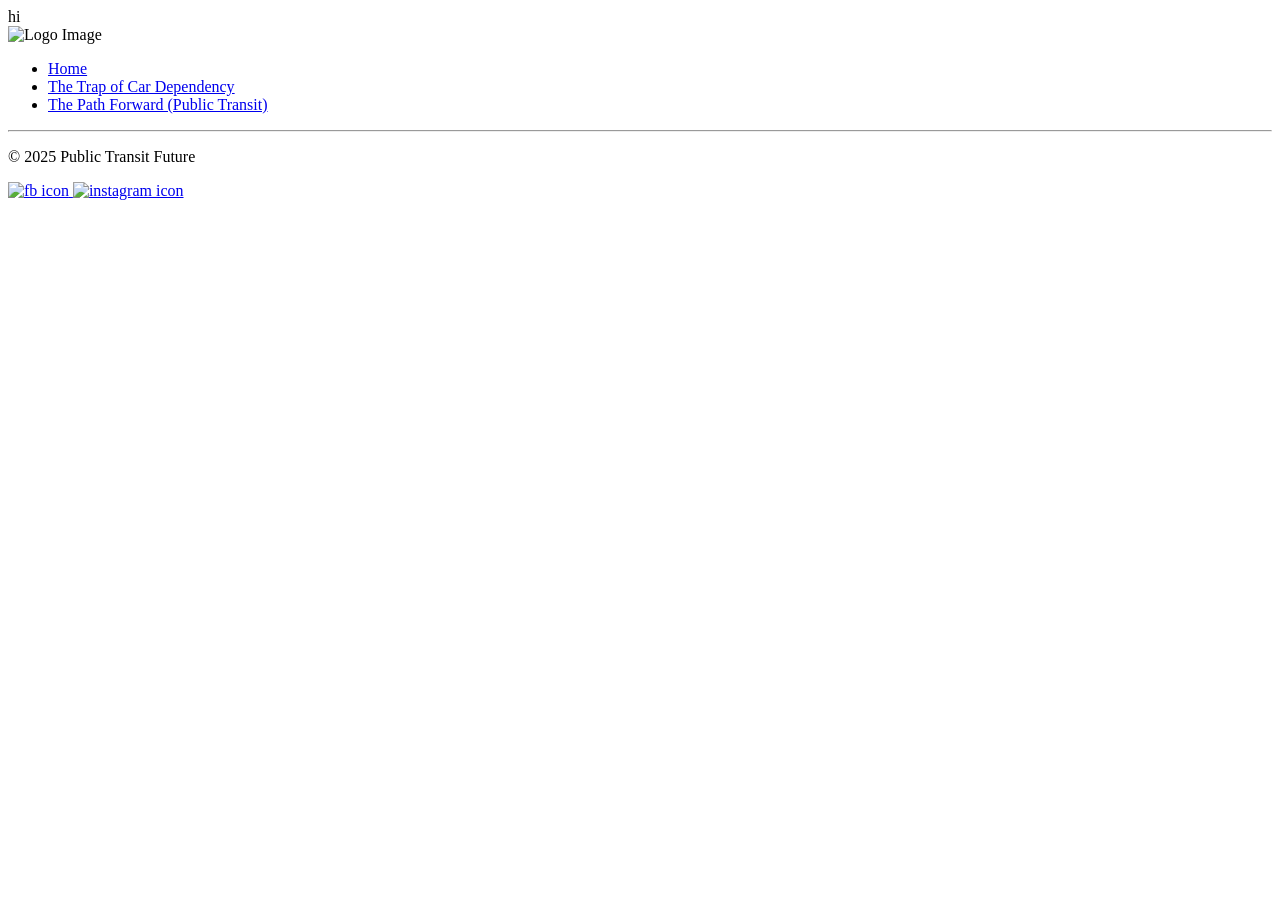
==== index.html @ d4367b13 "duplicate formats" ====
<!DOCTYPE html>
<html lang="en">
<head>
    <meta charset="UTF-8">
    <meta name="viewport" content="width=device-width, initial-scale=1.0">
    <title>Document</title>
</head>
<body>
    hi
    <header>
        <nav>
            <img src="" alt="Logo Image" />
            <ul>
                <li><a href="index.html">Home</a></li>
                <li><a href="trap/trap.html">The Trap of Car Dependency</a></li>
                <li><a href="public_transit/public_transit.html">The Path Forward (Public Transit)</a></li>
            </ul>
        </nav>
        <hr>

    </header>
    
    <main>

    </main>

    <footer>
        <p>&copy; 2025 Public Transit Future</p>
        <div>
            <a href="https://facebook.com" target="_blank">
                <img src="images/facebook.png" alt="fb icon">
            </a>

            <a href="https://instagram.com" target="_blank">
                <img src="images/instagram.png" alt="instagram icon">
            </a>
            </div>
    </footer>
</body>
</html>
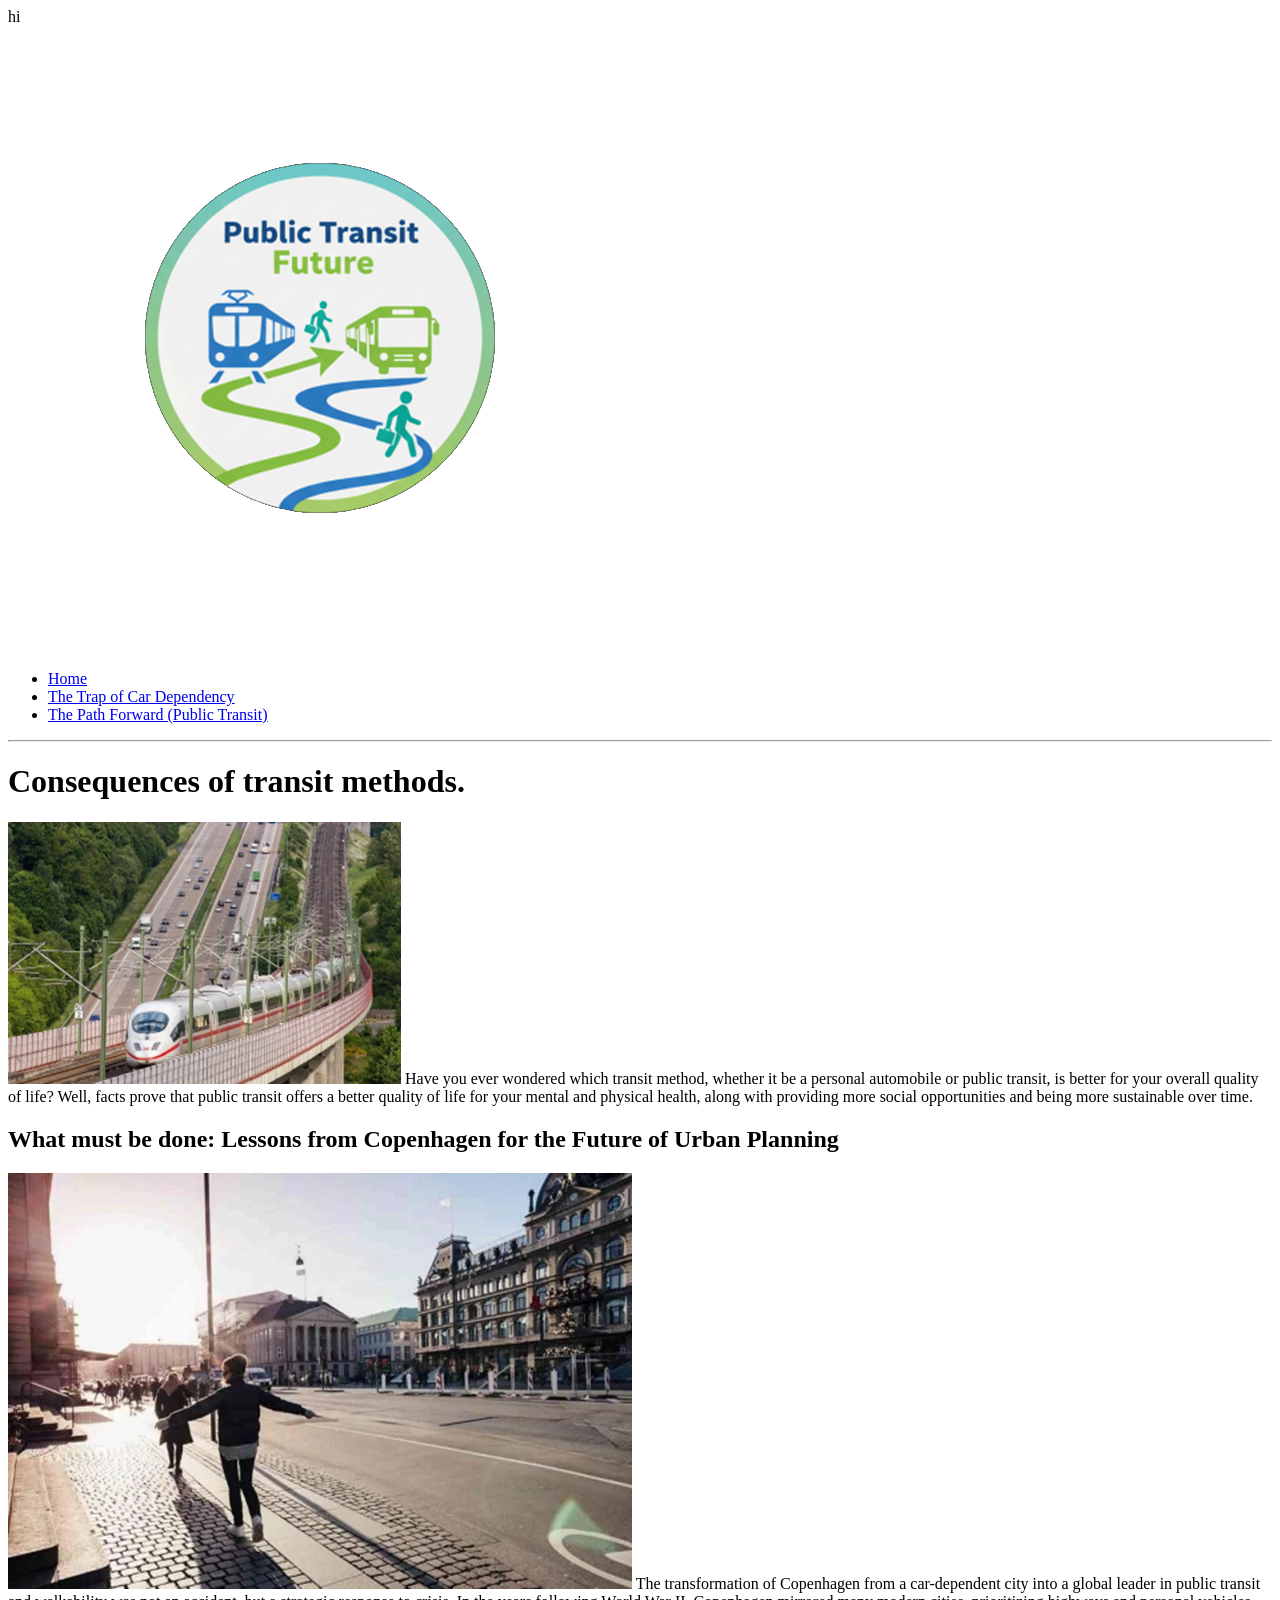
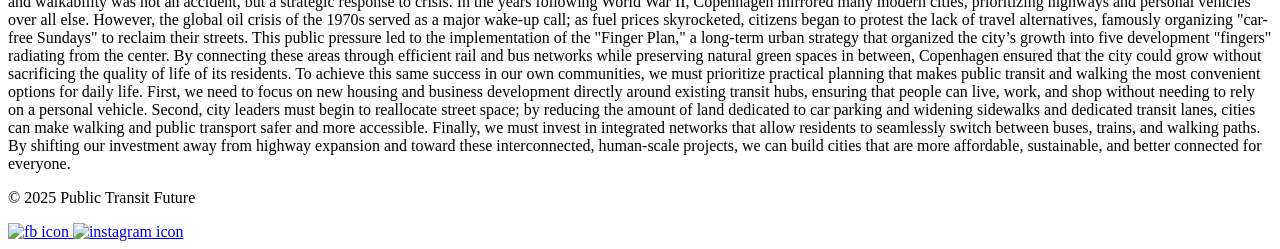
==== commit 7e2dc2a3: "Added to home" ====
--- a/index.html
+++ b/index.html
@@ -9,7 +9,7 @@
     hi
     <header>
         <nav>
-            <img src="" alt="Logo Image" />
+            <img src="images/PTF.webp" alt="Logo Image" />
             <ul>
                 <li><a href="index.html">Home</a></li>
                 <li><a href="trap/trap.html">The Trap of Car Dependency</a></li>
@@ -21,6 +21,19 @@
     </header>
     
     <main>
+        <h1>Consequences of transit methods.</h1>
+        <img src="images/Train.webp" alt="bullet train" />
+        <ph>Have you ever wondered which transit method, whether it be a personal automobile or public transit,  
+            is better for your overall quality of life? Well, 
+            facts prove that public transit offers a better quality of life for your mental 
+            and physical health, along with providing more social opportunities and being more sustainable over time.</ph>
+            <h2>What must be done: Lessons from Copenhagen for the Future of Urban Planning  </h2>
+        <img src="images/sidewalk.webp" alt="person on sidewalk" />
+        <ph>The transformation of Copenhagen from a car-dependent city into a global leader in public transit and walkability was not an accident, but a strategic response to crisis. In the years
+        following World War II, Copenhagen mirrored many modern cities, prioritizing highways and personal vehicles over all else. However, the global oil crisis of the 1970s served as a major wake-up call; as fuel prices skyrocketed, citizens began to protest the lack of travel alternatives, famously organizing "car-free Sundays" to reclaim their streets. This public pressure led to the implementation of the "Finger Plan," a long-term urban strategy that organized the city’s growth into five development "fingers" radiating from the center. By connecting these areas through efficient rail and bus networks while preserving natural green spaces in between, Copenhagen ensured that the city could grow without sacrificing the quality of life of its residents.
+        </ph>
+        
+        <ph>To achieve this same success in our own communities, we must prioritize practical planning that makes public transit and walking the most convenient options for daily life. First, we need to focus on new housing and business development directly around existing transit hubs, ensuring that people can live, work, and shop without needing to rely on a personal vehicle. Second, city leaders must begin to reallocate street space; by reducing the amount of land dedicated to car parking and widening sidewalks and dedicated transit lanes, cities can make walking and public transport safer and more accessible. Finally, we must invest in integrated networks that allow residents to seamlessly switch between buses, trains, and walking paths. By shifting our investment away from highway expansion and toward these interconnected, human-scale projects, we can build cities that are more affordable, sustainable, and better connected for everyone.</ph>
 
     </main>
 
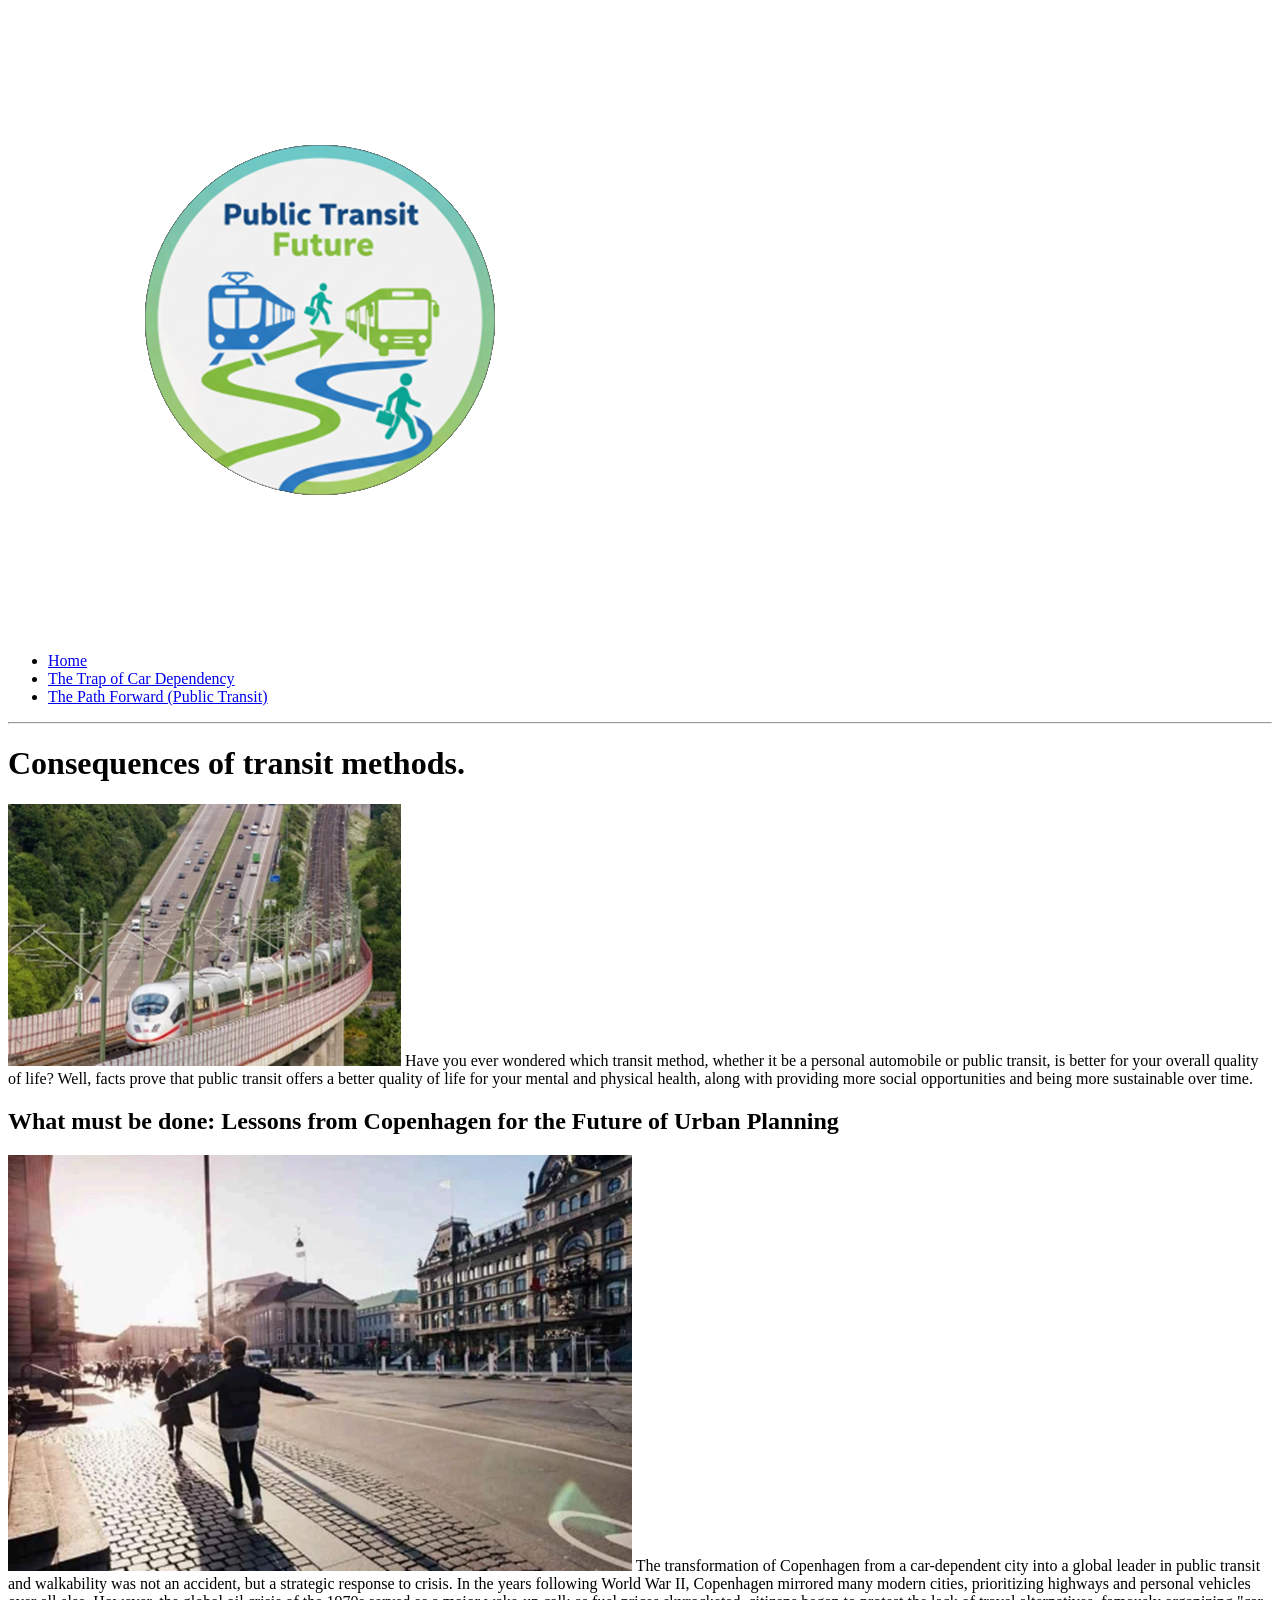
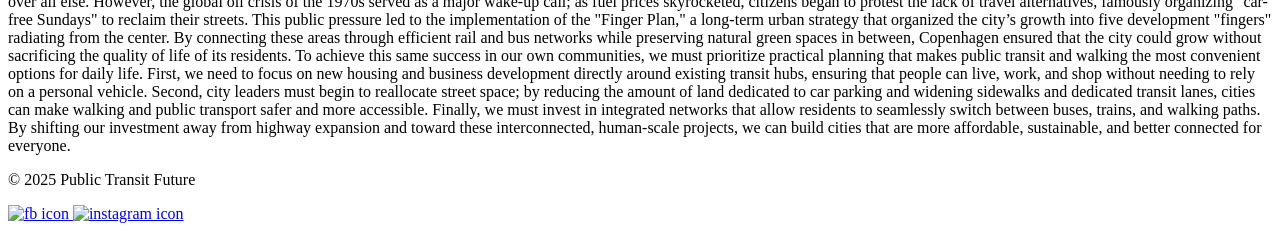
==== commit 8916cb07: "a" ====
--- a/index.html
+++ b/index.html
@@ -6,7 +6,6 @@
     <title>Document</title>
 </head>
 <body>
-    hi
     <header>
         <nav>
             <img src="images/PTF.webp" alt="Logo Image" />
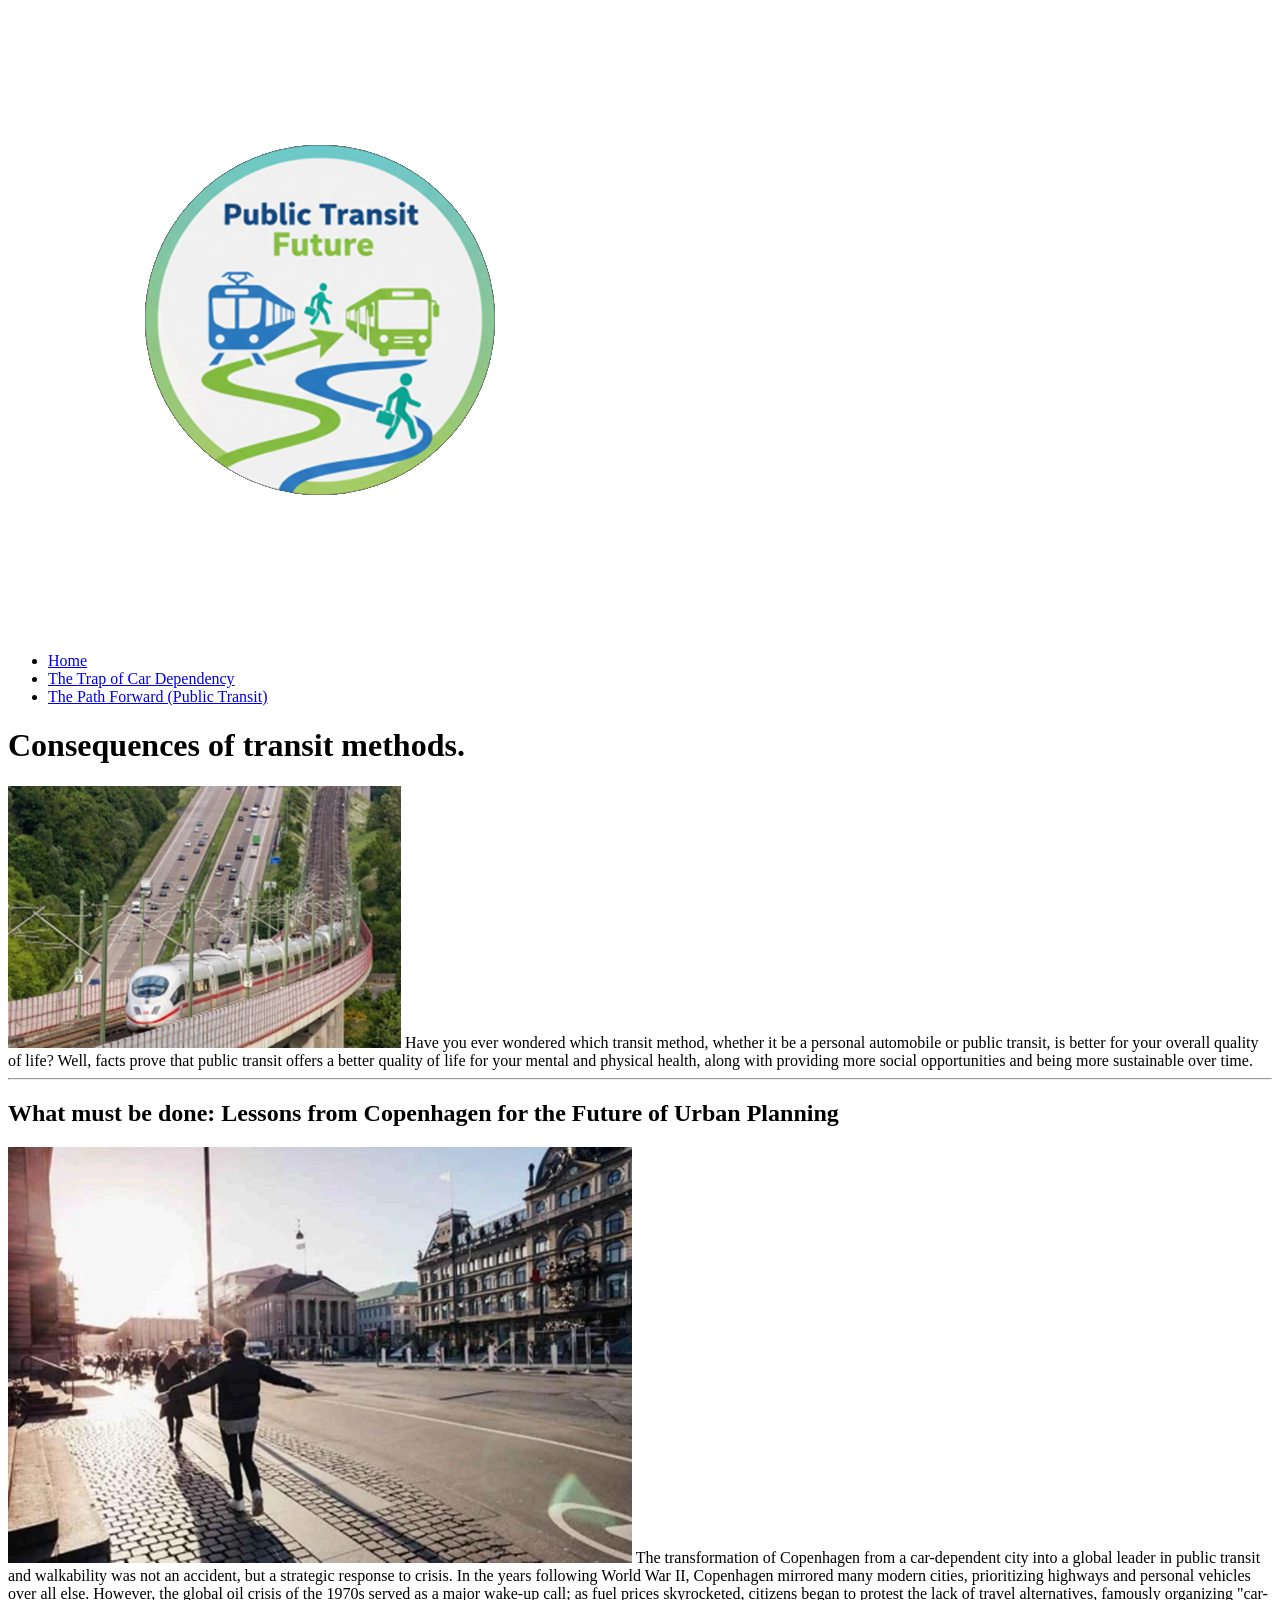
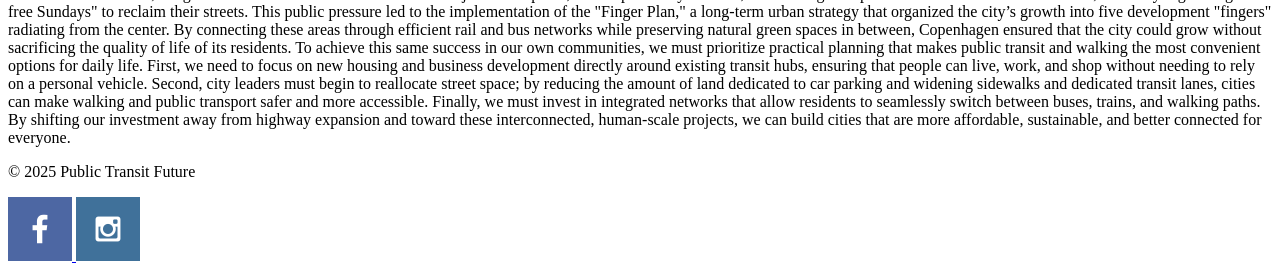
==== commit caea60c8: "Added <div>s" ====
--- a/index.html
+++ b/index.html
@@ -1,6 +1,7 @@
 <!DOCTYPE html>
 <html lang="en">
 <head>
+    <link rel="stylesheet" href="styles/style1.css">
     <meta charset="UTF-8">
     <meta name="viewport" content="width=device-width, initial-scale=1.0">
     <title>Document</title>
@@ -15,36 +16,39 @@
                 <li><a href="public_transit/public_transit.html">The Path Forward (Public Transit)</a></li>
             </ul>
         </nav>
-        <hr>
+        <div>
+            <h1>Consequences of transit methods.</h1>
+            <img src="images/Train.webp" alt="bullet train" />
+            <ph>Have you ever wondered which transit method, whether it be a personal automobile or public transit,  
+                is better for your overall quality of life? Well, 
+                facts prove that public transit offers a better quality of life for your mental 
+                and physical health, along with providing more social opportunities and being more sustainable over time.</ph>
+        </div>
+            <hr>
 
     </header>
     
     <main>
-        <h1>Consequences of transit methods.</h1>
-        <img src="images/Train.webp" alt="bullet train" />
-        <ph>Have you ever wondered which transit method, whether it be a personal automobile or public transit,  
-            is better for your overall quality of life? Well, 
-            facts prove that public transit offers a better quality of life for your mental 
-            and physical health, along with providing more social opportunities and being more sustainable over time.</ph>
-            <h2>What must be done: Lessons from Copenhagen for the Future of Urban Planning  </h2>
-        <img src="images/sidewalk.webp" alt="person on sidewalk" />
-        <ph>The transformation of Copenhagen from a car-dependent city into a global leader in public transit and walkability was not an accident, but a strategic response to crisis. In the years
-        following World War II, Copenhagen mirrored many modern cities, prioritizing highways and personal vehicles over all else. However, the global oil crisis of the 1970s served as a major wake-up call; as fuel prices skyrocketed, citizens began to protest the lack of travel alternatives, famously organizing "car-free Sundays" to reclaim their streets. This public pressure led to the implementation of the "Finger Plan," a long-term urban strategy that organized the city’s growth into five development "fingers" radiating from the center. By connecting these areas through efficient rail and bus networks while preserving natural green spaces in between, Copenhagen ensured that the city could grow without sacrificing the quality of life of its residents.
-        </ph>
-        
-        <ph>To achieve this same success in our own communities, we must prioritize practical planning that makes public transit and walking the most convenient options for daily life. First, we need to focus on new housing and business development directly around existing transit hubs, ensuring that people can live, work, and shop without needing to rely on a personal vehicle. Second, city leaders must begin to reallocate street space; by reducing the amount of land dedicated to car parking and widening sidewalks and dedicated transit lanes, cities can make walking and public transport safer and more accessible. Finally, we must invest in integrated networks that allow residents to seamlessly switch between buses, trains, and walking paths. By shifting our investment away from highway expansion and toward these interconnected, human-scale projects, we can build cities that are more affordable, sustainable, and better connected for everyone.</ph>
-
+        <div>
+        <h2>What must be done: Lessons from Copenhagen for the Future of Urban Planning  </h2>
+            <img src="images/sidewalk.webp" alt="person on sidewalk" />
+            <ph>The transformation of Copenhagen from a car-dependent city into a global leader in public transit and walkability was not an accident, but a strategic response to crisis. In the years
+            following World War II, Copenhagen mirrored many modern cities, prioritizing highways and personal vehicles over all else. However, the global oil crisis of the 1970s served as a major wake-up call; as fuel prices skyrocketed, citizens began to protest the lack of travel alternatives, famously organizing "car-free Sundays" to reclaim their streets. This public pressure led to the implementation of the "Finger Plan," a long-term urban strategy that organized the city’s growth into five development "fingers" radiating from the center. By connecting these areas through efficient rail and bus networks while preserving natural green spaces in between, Copenhagen ensured that the city could grow without sacrificing the quality of life of its residents.
+            </ph>
+            
+            <ph>To achieve this same success in our own communities, we must prioritize practical planning that makes public transit and walking the most convenient options for daily life. First, we need to focus on new housing and business development directly around existing transit hubs, ensuring that people can live, work, and shop without needing to rely on a personal vehicle. Second, city leaders must begin to reallocate street space; by reducing the amount of land dedicated to car parking and widening sidewalks and dedicated transit lanes, cities can make walking and public transport safer and more accessible. Finally, we must invest in integrated networks that allow residents to seamlessly switch between buses, trains, and walking paths. By shifting our investment away from highway expansion and toward these interconnected, human-scale projects, we can build cities that are more affordable, sustainable, and better connected for everyone.</ph>
+        </div>
     </main>
 
     <footer>
         <p>&copy; 2025 Public Transit Future</p>
         <div>
             <a href="https://facebook.com" target="_blank">
-                <img src="images/facebook.png" alt="fb icon">
+                <img src="images/images/facebook.png" alt="fb icon">
             </a>
 
             <a href="https://instagram.com" target="_blank">
-                <img src="images/instagram.png" alt="instagram icon">
+                <img src="images/images/instagram.png" alt="instagram icon">
             </a>
             </div>
     </footer>
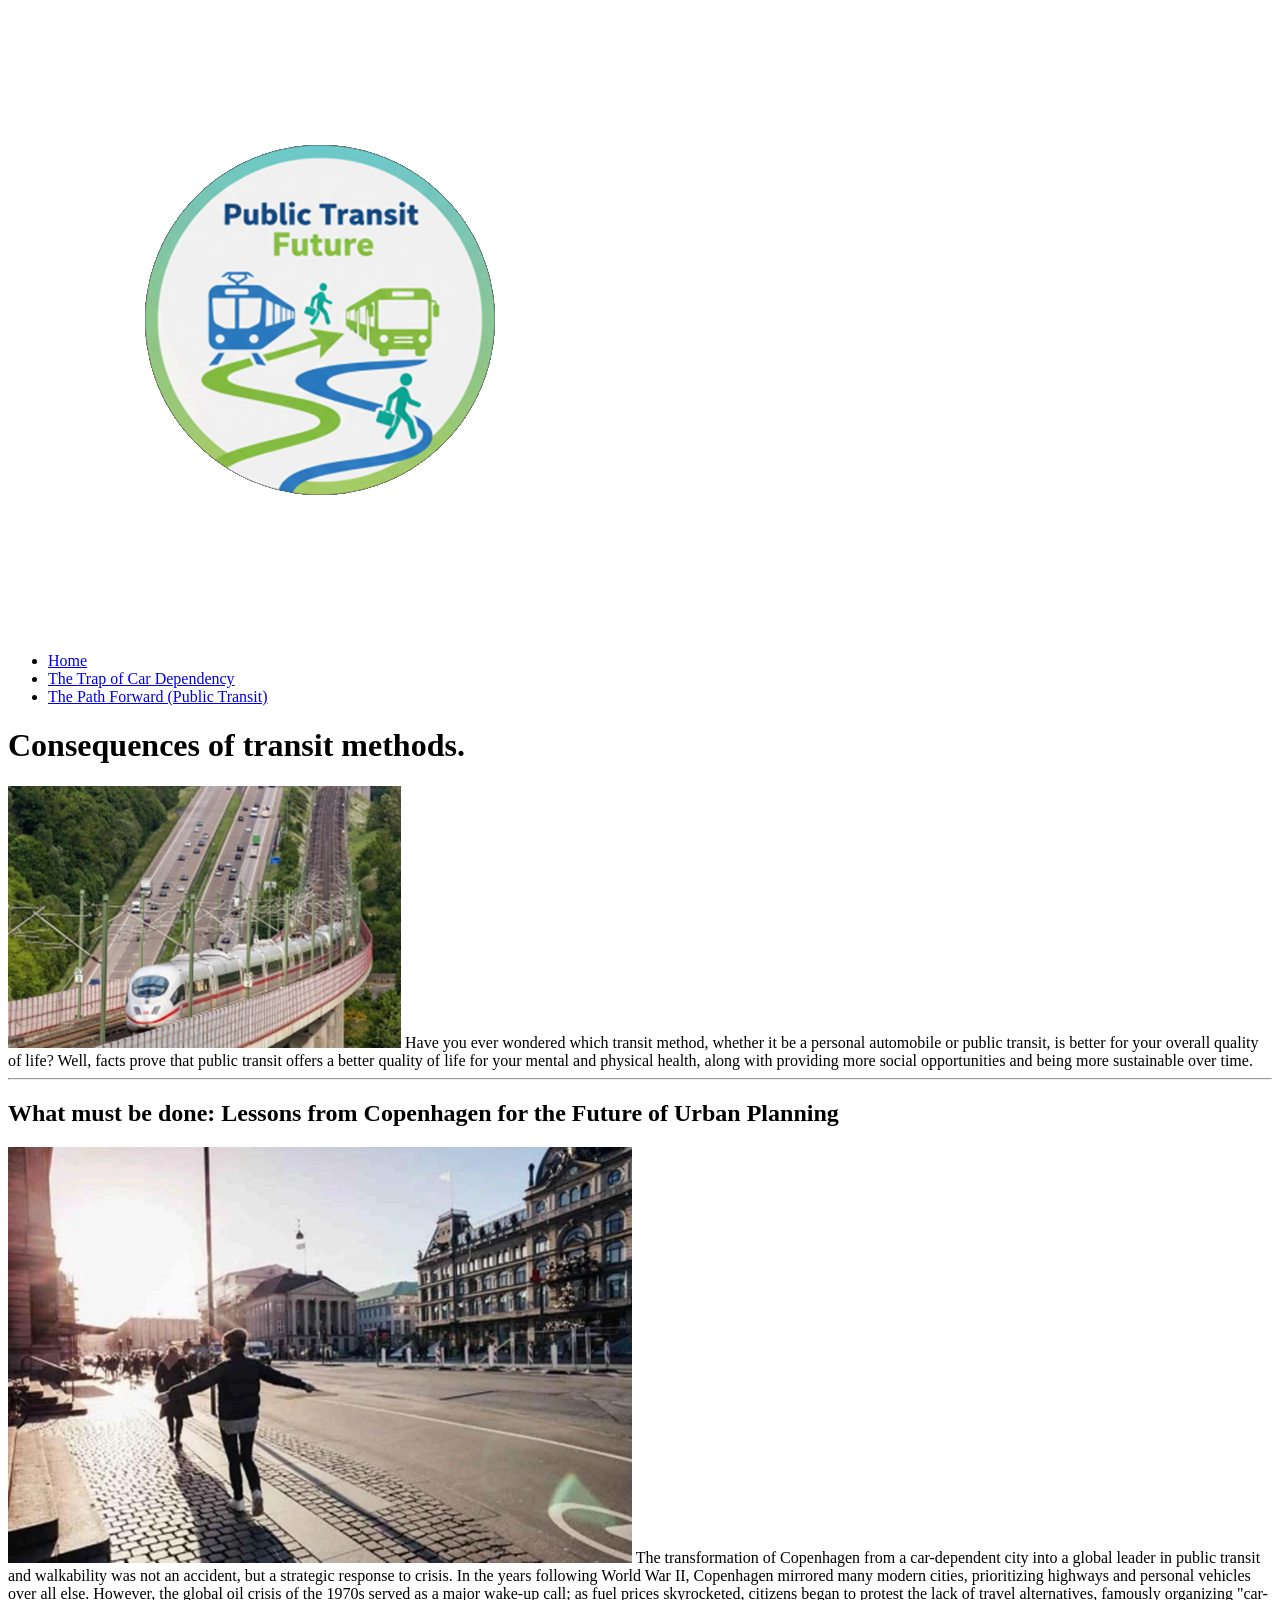
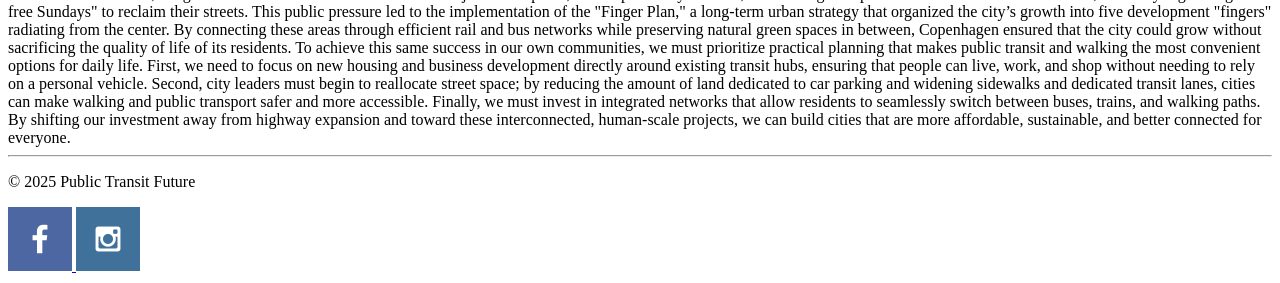
==== commit c05206de: "Modded home" ====
--- a/index.html
+++ b/index.html
@@ -16,6 +16,10 @@
                 <li><a href="public_transit/public_transit.html">The Path Forward (Public Transit)</a></li>
             </ul>
         </nav>
+        
+    </header>
+    
+    <main>
         <div>
             <h1>Consequences of transit methods.</h1>
             <img src="images/Train.webp" alt="bullet train" />
@@ -25,10 +29,6 @@
                 and physical health, along with providing more social opportunities and being more sustainable over time.</ph>
         </div>
             <hr>
-
-    </header>
-    
-    <main>
         <div>
         <h2>What must be done: Lessons from Copenhagen for the Future of Urban Planning  </h2>
             <img src="images/sidewalk.webp" alt="person on sidewalk" />
@@ -39,7 +39,7 @@
             <ph>To achieve this same success in our own communities, we must prioritize practical planning that makes public transit and walking the most convenient options for daily life. First, we need to focus on new housing and business development directly around existing transit hubs, ensuring that people can live, work, and shop without needing to rely on a personal vehicle. Second, city leaders must begin to reallocate street space; by reducing the amount of land dedicated to car parking and widening sidewalks and dedicated transit lanes, cities can make walking and public transport safer and more accessible. Finally, we must invest in integrated networks that allow residents to seamlessly switch between buses, trains, and walking paths. By shifting our investment away from highway expansion and toward these interconnected, human-scale projects, we can build cities that are more affordable, sustainable, and better connected for everyone.</ph>
         </div>
     </main>
-
+<hr>
     <footer>
         <p>&copy; 2025 Public Transit Future</p>
         <div>
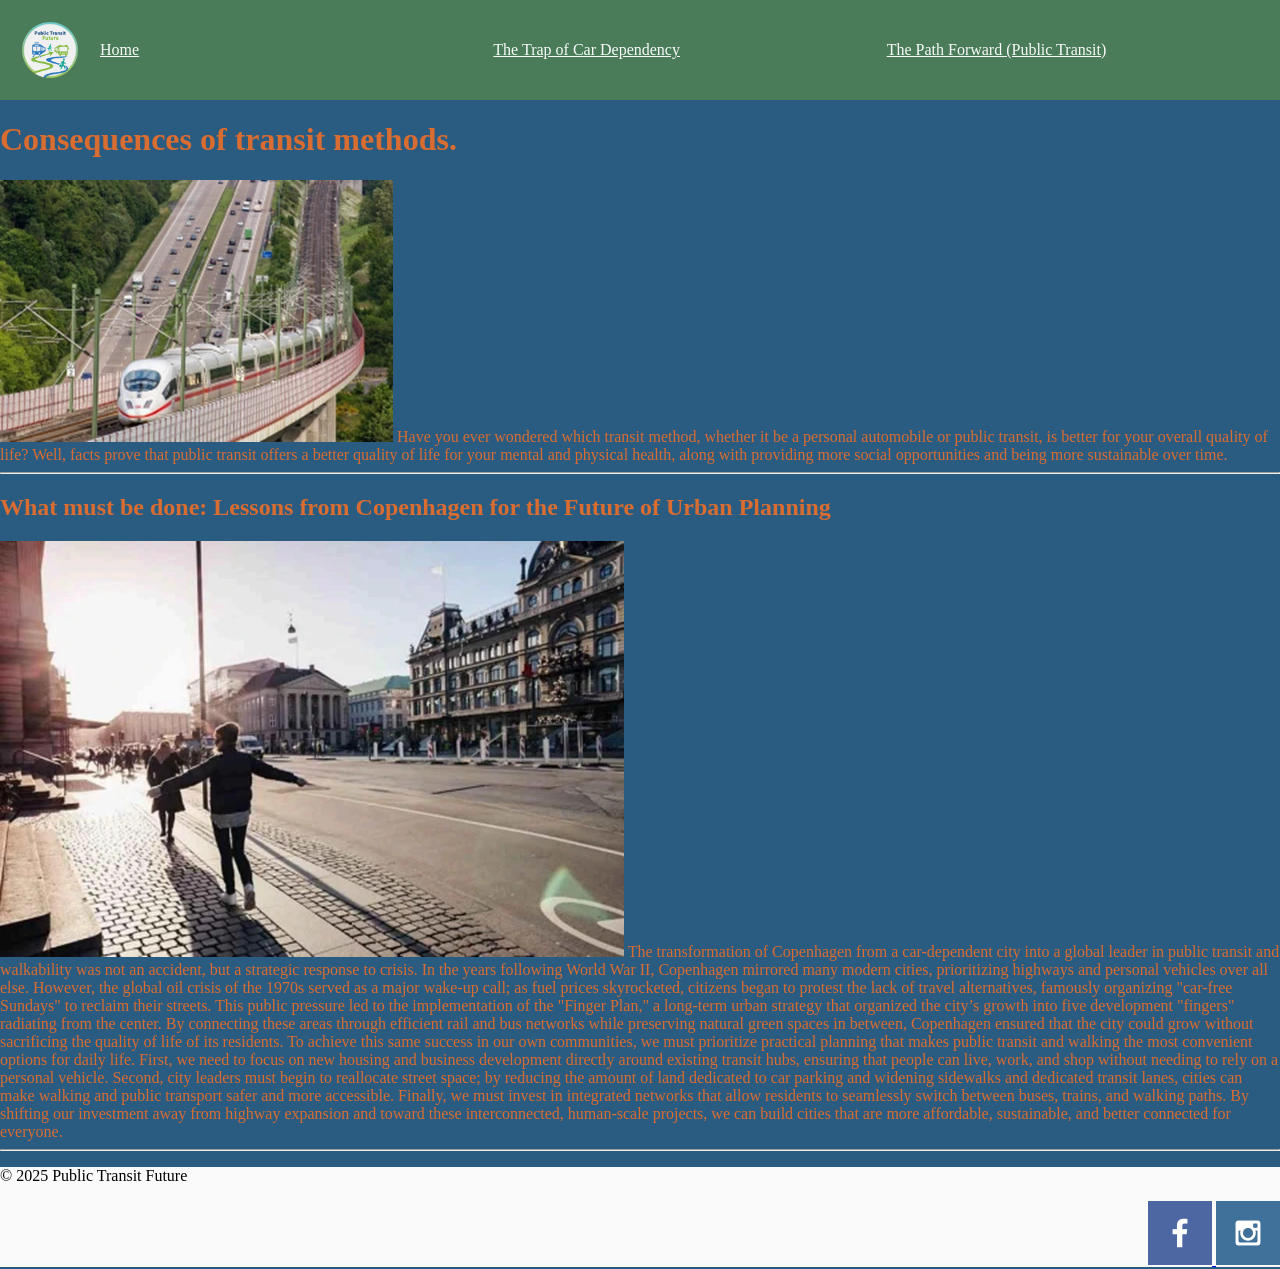
==== commit bada372a: "Started CSS" ====
--- a/index.html
+++ b/index.html
@@ -9,12 +9,10 @@
 <body>
     <header>
         <nav>
-            <img src="images/PTF.webp" alt="Logo Image" />
-            <ul>
-                <li><a href="index.html">Home</a></li>
-                <li><a href="trap/trap.html">The Trap of Car Dependency</a></li>
-                <li><a href="public_transit/public_transit.html">The Path Forward (Public Transit)</a></li>
-            </ul>
+            <img class="logo" src="images/PTF.webp" alt="Logo Image" />
+                <a href="index.html">Home</a>
+                <a href="trap/trap.html">The Trap of Car Dependency</a>
+                <a href="public_transit/public_transit.html">The Path Forward (Public Transit)</a>
         </nav>
         
     </header>
@@ -42,7 +40,7 @@
 <hr>
     <footer>
         <p>&copy; 2025 Public Transit Future</p>
-        <div>
+        <div class="media">
             <a href="https://facebook.com" target="_blank">
                 <img src="images/images/facebook.png" alt="fb icon">
             </a>
--- a/styles/style1.css
+++ b/styles/style1.css
@@ -0,0 +1,37 @@
+/* Hello */
+body {
+    background-color:#2A5C82;
+    padding: 0;
+    margin: 0;
+}
+.logo {
+    width: 100px;
+
+}
+nav {
+    display: grid;
+    grid-template-columns: .25fr 1fr 1fr 1fr;
+    align-items: center;
+    justify-items: left;
+    background-color: #4A7C59;
+    margin: 0;
+}
+nav a {
+    text-align: center;
+    color: #fafafa;
+
+}
+nav a:hover {
+    background-color: #fafafa;
+    color: #D96C30;
+}
+div {
+    color: #D96C30;
+}
+footer {
+    background-color: #fafafa;
+    height: 100px;
+}
+.media {
+    float: right;
+}
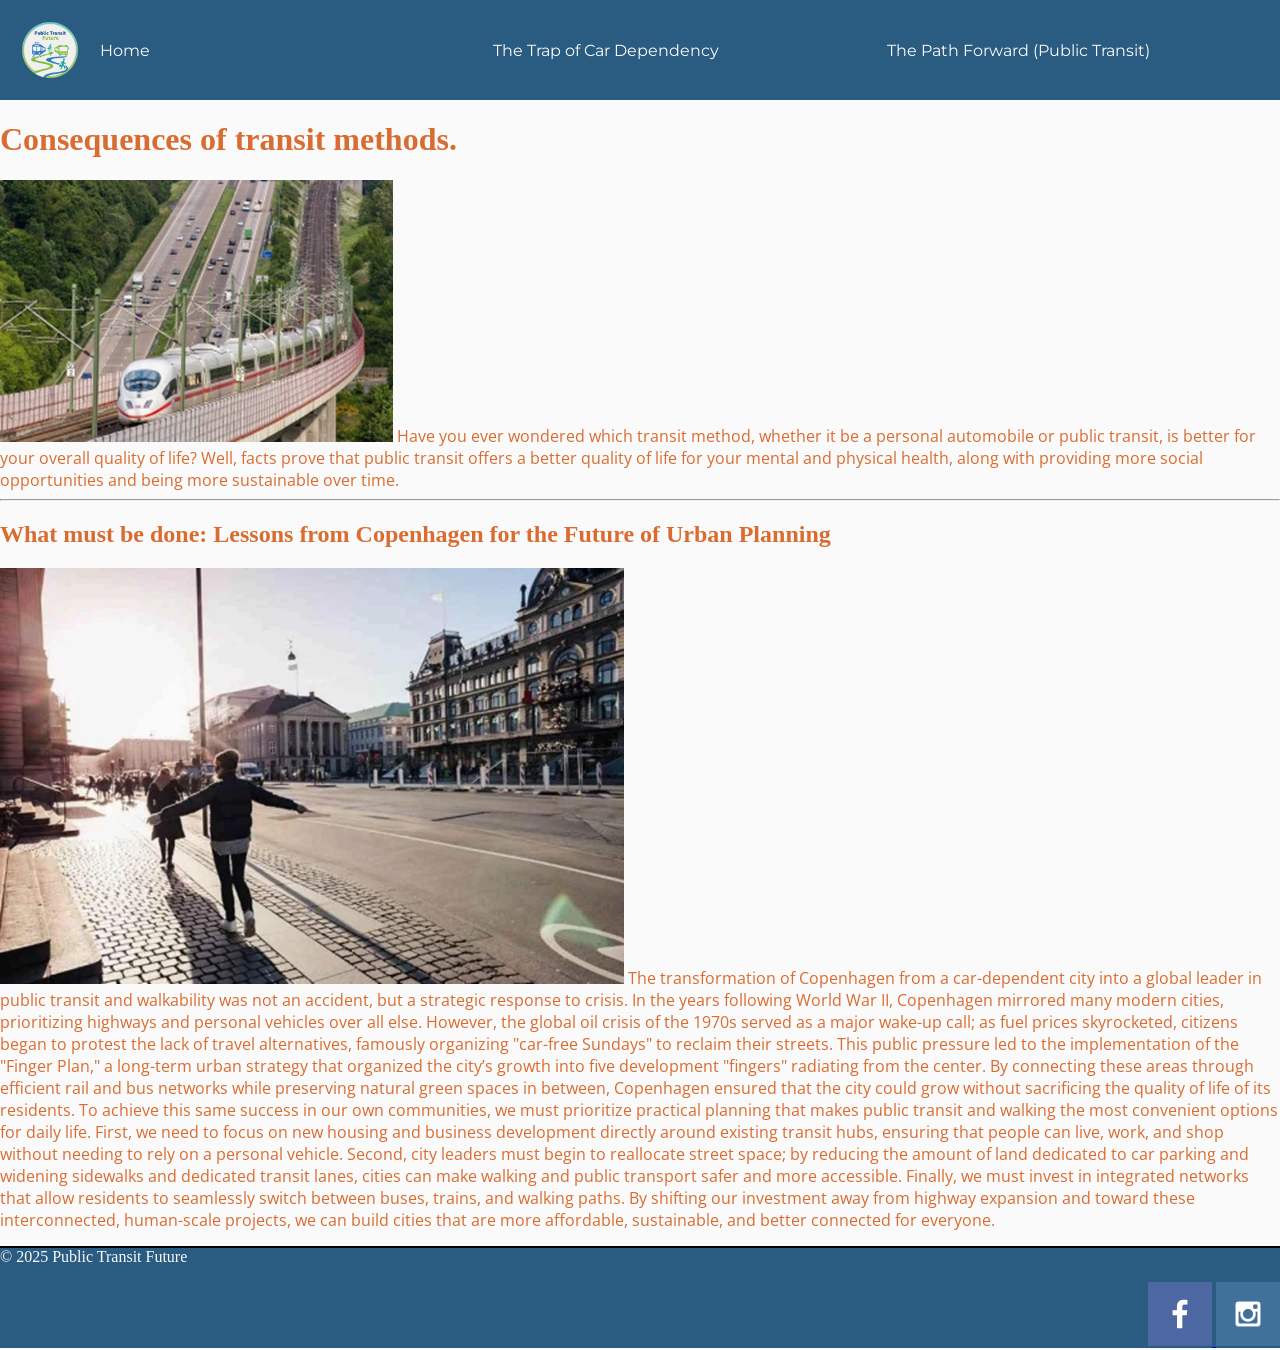
==== commit c2e3efc4: "finished CSS" ====
--- a/index.html
+++ b/index.html
@@ -37,7 +37,6 @@
             <ph>To achieve this same success in our own communities, we must prioritize practical planning that makes public transit and walking the most convenient options for daily life. First, we need to focus on new housing and business development directly around existing transit hubs, ensuring that people can live, work, and shop without needing to rely on a personal vehicle. Second, city leaders must begin to reallocate street space; by reducing the amount of land dedicated to car parking and widening sidewalks and dedicated transit lanes, cities can make walking and public transport safer and more accessible. Finally, we must invest in integrated networks that allow residents to seamlessly switch between buses, trains, and walking paths. By shifting our investment away from highway expansion and toward these interconnected, human-scale projects, we can build cities that are more affordable, sustainable, and better connected for everyone.</ph>
         </div>
     </main>
-<hr>
     <footer>
         <p>&copy; 2025 Public Transit Future</p>
         <div class="media">
--- a/styles/style1.css
+++ b/styles/style1.css
@@ -1,6 +1,7 @@
 /* Hello */
+@import url('https://fonts.googleapis.com/css2?family=Montserrat:ital,wght@0,100..900;1,100..900&family=Open+Sans:ital,wght@0,300..800;1,300..800&display=swap');
 body {
-    background-color:#2A5C82;
+    background-color:#fafafa;
     padding: 0;
     margin: 0;
 }
@@ -13,24 +14,37 @@
     grid-template-columns: .25fr 1fr 1fr 1fr;
     align-items: center;
     justify-items: left;
-    background-color: #4A7C59;
+    background-color: #2A5C82;
     margin: 0;
 }
 nav a {
+    font-family: "Montserrat";
     text-align: center;
     color: #fafafa;
+    text-decoration: none;
 
 }
 nav a:hover {
     background-color: #fafafa;
-    color: #D96C30;
+    color: #4A7C59;
+}
+main {
+    border-bottom: 2px solid;
+    padding-bottom: 15px;
 }
 div {
     color: #D96C30;
 }
+ph {
+    font-family: "Open Sans";
+}
 footer {
-    background-color: #fafafa;
+    background-color: #2A5C82;
+    color: #fafafa;
     height: 100px;
+}
+footer p {
+    margin-top: 0;
 }
 .media {
     float: right;
